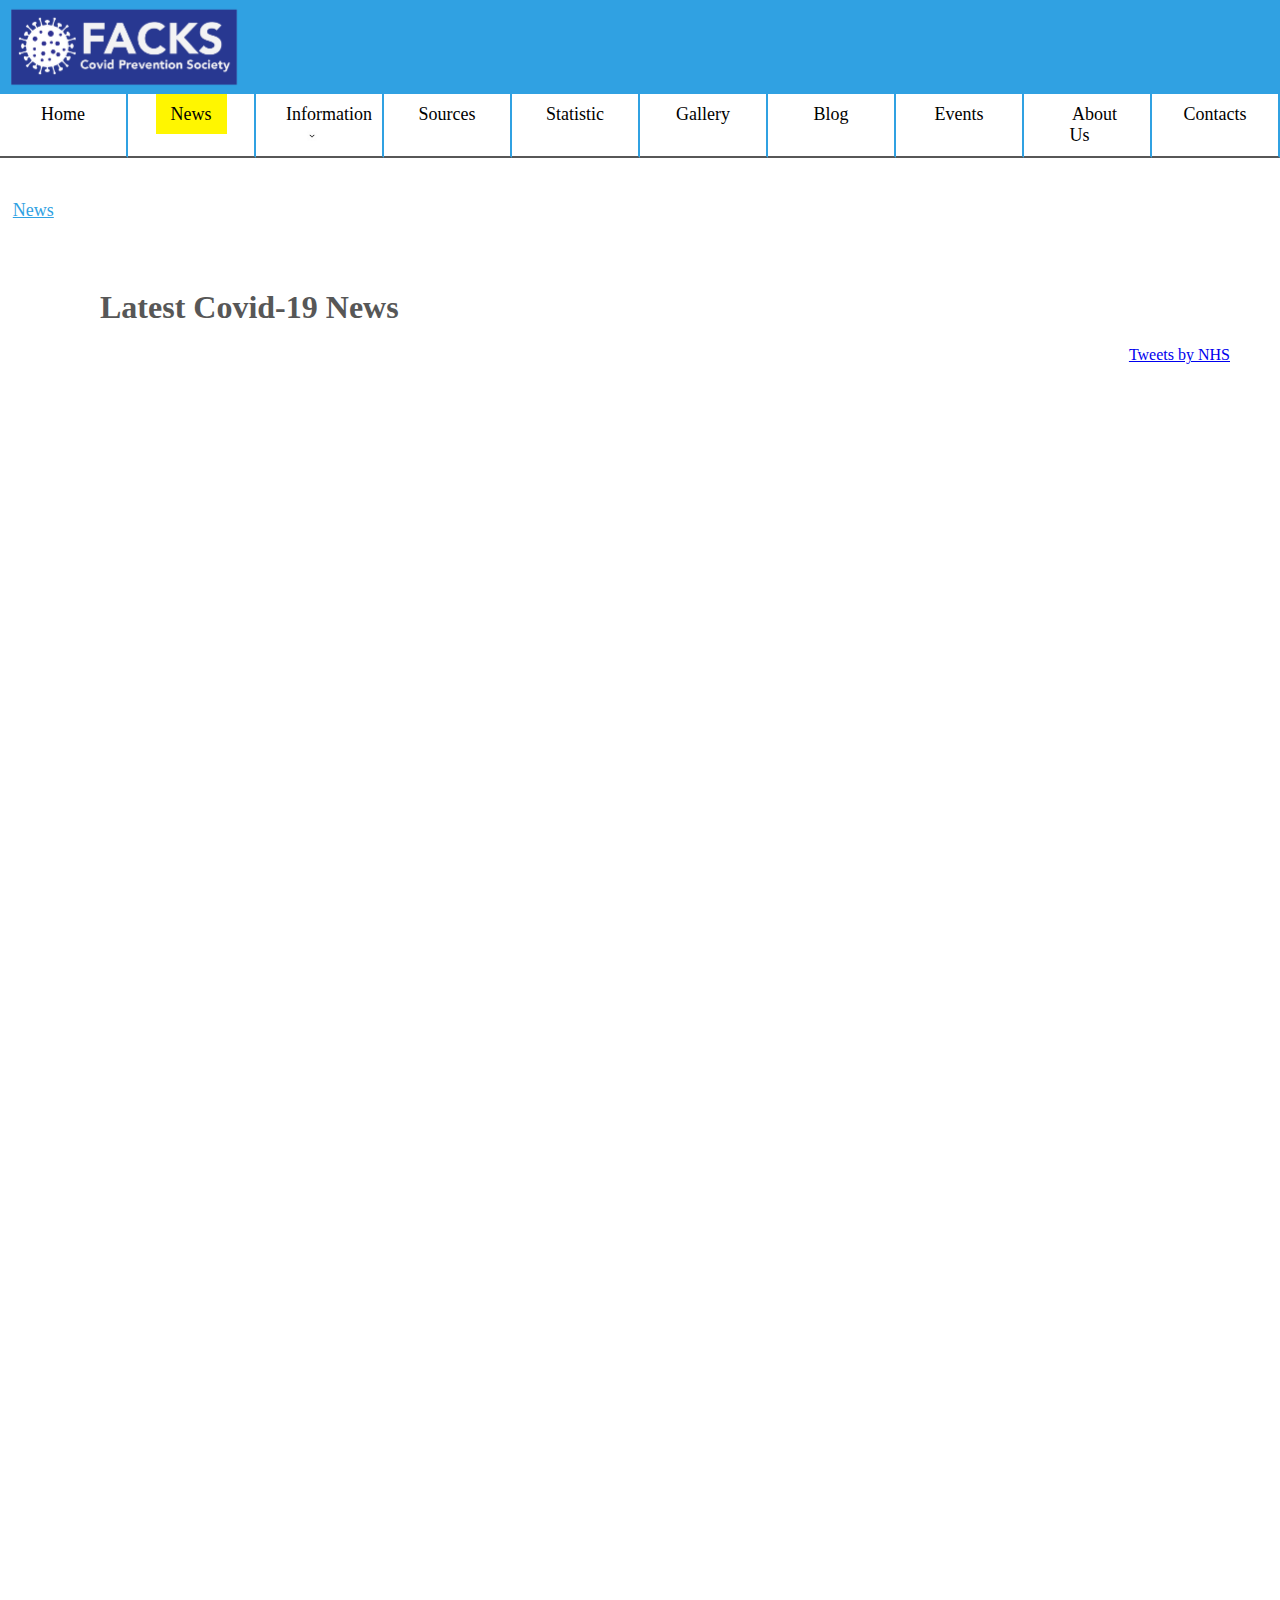
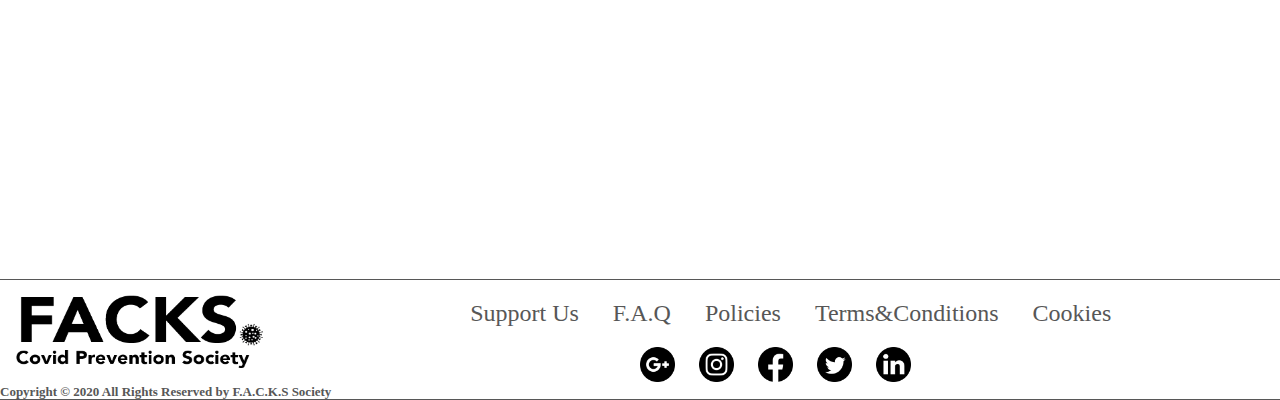
==== index.html @ 6ea4932e "Rename News.html to index.html" ====
<!DOCTYPE html>
<html lang="en">
<head>
  <meta charset="UTF-8">
  <meta name="viewport" content="width=device-width, initial-scale=1.0">
  <title>Document</title>
  <link rel="stylesheet" href="Facks_css.css">
</head>

<body>

  <div class="main-container">

<!--START OF HEADER-->
<header>
  <!--Logo picture with link as you click the logo-->
  <div id = "logoBar">
  <a href="home.html">
    <img src="images/Logos-02.png" alt="facks" id = "headerLogo">
  </a>
  </div>
  <!--Navbar-->
  <nav>
      <ul>
        <li><a href='Home.html' >Home</a></li>
        <li><a href='News.html' class="active">News</a></li>
        <li><a href='Information.html'>Information<img class="resize" src="images/Dropdown.png" alt="Drop down icon"></a>
          <ul class="dropdown">
              <li class="dropdownElements"><a href="CovidInfo.html">What is COVID 19</a></li>
              <li class="dropdownElements"><a href="Symptoms.html">Symptoms</a></li>
              <li class="dropdownElements"><a href="Protection.html">Protection</a></li>
              <li class="dropdownElements"><a href="Risk.html">Risk groups</a></li>
          </ul>
      </li>
        <li><a href='Sourses.hrml'>Sources</a></li>
        <li><a href='Statistic.html'>Statistic</a></li>
        <li><a href='Gallery.html'>Gallery</a></li>
        <li><a href='Blog.html'>Blog</a></li>
        <li><a href='Event.html'>Events</a></li>
        <li><a href='About Us.html'>About Us</a></li> 
        <li><a href='Contacts.html'>Contacts</a></li>
      </ul>
  </nav>
  
</header>
<!--END OF HEADER-->


<!--START OF MAIN-->
<main>
  <div class = "newsContainer">

<div class="breadcrumb">
  <a href="#">News</a>
</div>

    <div class="newsPage">
      <div class = "twitterContainer">
        <a class="twitter-timeline" data-width="200" data-height="600" data-theme="dark" href="https://twitter.com/NHS?ref_src=twsrc%5Etfw">Tweets by NHS</a> <script async src="https://platform.twitter.com/widgets.js" charset="utf-8"></script> 
      </div>

      <div id = "aritcleContainer">
        <div id = "newsSubheading">
          <h1>Latest Covid-19 News</h1>
        </div>
<!-- start sw-rss-feed code --> 
        <div class="rssFeeds">
          <div class="rssGoogleFeed">
            <rssapp-list id="yI7Va8vCUQFLEEfh"></rssapp-list><script src="https://widget.rss.app/v1/list.js" type="text/javascript" async></script>
          </div>

          <div class="rssBBCFeed">
            <iframe width="600" height="1300" src="https://rss.app/embed/v1/zIZH3qRnRa8IjW6z" frameBorder="0"></iframe>
          </div>
      </div>
    </div>
  </div>
</div>
</main>
<!--END OF MAIN-->


<!--START OF FOOTER-->
<footer>
  <head>
      <title>Footer</title>
      <link rel='stylesheet' href='footer.css'>
  </head>
  <footer>
      <div class="footerLogo">
          <img src="images/Logos-04.png" alt="footerLogo">
          <h3>Copyright © 2020 All Rights Reserved by F.A.C.K.S Society</h3>
      </div>
      <div class="footerLinks">
          <p class="links">
              <a href= "#">Support Us</a>
              <a href= "#">F.A.Q</a>
              <a href= "#">Policies</a>
              <a href= "#">Terms&Conditions</a>
              <a href= "#">Cookies</a>
          </p>
      </div>
      <div class="SocialIcons">
        <a href= "#"><img src="images/googleplus.png" alt="GP"></a>
        <a href= "#"><img src="images/Instagram.png" alt="IG"></a>
        <a href= "#"><img src="images/Facebook.png" alt="FB"></a>
        <a href= "#"><img src="images/Twitter.png" alt="TW"></a>
        <a href= "#"><img src="images/Linkedin.png" alt="LI"></a>
    </div>
  </footer>  
<!--END OF FOOTER-->

</div>

<body>

</html>
---- Facks_css.css ----
* {
  box-sizing: border-box;
 }

*:before,
*:after {
 box-sizing: border-box;
}

html,
body {
 height: 100%;
 position: relative;
}

.main-container {
  min-height: 100vh; 
  overflow: hidden;
  display: block;
  position: relative;
  padding-bottom: 100px; 
 }

/*-------------- START OF CONTACT CSS ----------------*/

.contactContainer {
  height: 800px;
}

.h1Contact {
  position: absolute;
  font-size: 20px;
  left: 32%;
  top:18%;
  color: #575757;
}

.contactBox {
  border: 5px solid #30a1e2;
  text-align: left;
  width:500px;
  padding:50px;
  display: block;
  margin: auto;
  border-radius: 10px;
  
}

.contactBox:first-child {
  margin-top: 5%;
}

a.contactTextLink{
  color: #30a1e2;
  font-family: 'Times New Roman', Times, serif;
  font-size: 22px;
  display: inline-block;
  font-weight: 800;
  overflow: hidden;
  background: linear-gradient(to right, #fff600, #fff600 50%, #30a1e2 10%);
  background-clip: text;
  -webkit-background-clip: text;
  -webkit-text-fill-color: transparent;
  background-size: 200% 100%;
  background-position: 100%;
  transition: ease-in 200ms;
}

a.contactTextLink:hover {
  color: #fff600;
  background-position: 0 100%;
}

.contactBox:hover {
  transition: box-shadow 300ms ease-in-out;
  box-shadow: 5px 5px #575757;
}



.shadowANi{
  top: 27%;
  margin-left: 30%;
  height: 600px;
  width: 800px;
  border: 10px;
  border-radius: 4px;
  box-shadow: 10px 10px rgba(0,0,0,1);
  animation: fade 500ms ease-in-out forwards;
  position: absolute;
}

.contactBorder {
  top: 27%;
  margin-left: 30%;
  border: 2px solid #575757;
  text-align: center;
  height: 600px;
  width: 800px;
  border-radius: 4px;
  position: absolute;
  background-color: white;
}

@keyframes fade {
  from {
    opacity: 0;
  }
  to {
    opacity: 1;
  }
}



.center {
  position:absolute;
  top:50%;
  left:50%;
}
.popup-overlay {
  position:fixed;
  top:0px;
  left:0px;
  width:100%;
  height:100vh;
  z-index:3;
  background:rgba(0,0,0,0.5);
  display:none;
}
.popup {
  position: fixed;
  top:-150%;
  left:50%;
  transform:translate(-50%,-50%) scale(1.15);
  width:500px;
  height: 800px;
  background:#f5f5f5;
  z-index:4;
  opacity:0;
  box-shadow:5px 5px 3px rgba(0,0,0,0.2);
  transition: transform 300ms ease-in-out, opacity 300ms ease-in-out;
}
body.showForm .popup-overlay {
  display:block;
}

body.showForm .popup {
  top:50%;
  opacity:1;
  transform:translate(-50%,-50%) scale(1);
}
.popup .popup-close {
  position:absolute;
  top:-10px;
  right:-10px;
  width:40px;
  height:40px;
  background: #575757;
  color:#f5f5f5;
  font-size:25px;
  font-weight:600;
  cursor:pointer;
  box-shadow: 5px 5px #222;
}
.popup .form .avatar {
  margin:30px 0px 20px;
  text-align:center;
}
.popup .form .avatar img {
  width:120px;
}
.popup .form .header {
  text-align:center;
  font-size:20px;
  font-weight:600;
  color:#222;
  margin:20px 0px;
}
.popup .form .element {
  padding:8px 20px;
}
.popup .form .element label {
  display:block;
  font-size:14px;
  color:#222;
  margin-bottom:5px;
  margin-left: 5px;
  float: left;
}
.popup .form .element input {
  width:100%;
  padding:8px 10px;
  box-sizing:border-box;
  outline:none;
  border:1px solid #aaa;
  background:#eee;
  border-radius:5px;
  display: inline-block;
}
.popup .form .element button {
  margin-top:5px;
  width:100%;
  padding:10px 0px;
  text-transform:uppercase;
  outline:none;
  border:none;
  font-size:15px;
  font-weight:600;
  border-radius:5px;
  cursor:pointer;
  background:#30a1e2;
  color:#f5f5f5;
}

#message {
  height:150px;
  font-size: 14px;
  background: #eee;
}


.shadowANi-Med {
  height: 750px;
  width: 800px;
  border: 10px;
  border-radius: 4px;
  box-shadow: 10px 10px rgba(0,0,0,1);
  animation: fade 500ms ease-in-out forwards;
  position: absolute;
  top: -3px;
  left: -3px;
}

.contactBorder-Med { 
  top: 22%;
  margin-left: 30%;
  border: 2px solid #575757;
  height: 750px;
  width: 800px;
  border-radius: 4px;
  position: absolute;
  background-color: white;
}

.gettingMed-container {
  height: 1000px;
}

.gettingMed-container ul li{
  float: left;
  padding: 10px;
  font-size: 18px;
  color: #575757;
}

.gettingMed-container ul li a:hover{
  color: #fff600;
}

.gettingMed-container ul li a{
  color: #30a1e2;
}

.gettingMed-container ul h2{
  float: left;
  padding: 5px;
  display: block;
}

#list-emerg1 {
  font-size: 26px;
  font-weight: 1000;
  padding-top: 20px;
  color: #575757;
}

#list-emerg2 {
  font-size: 26px;
  font-weight: 1000;
  padding-top: 30px;
  color: #575757;
}

#list-emerg3 {
  font-size: 26px;
  font-weight: 1000;
  padding-top: 170px;
  color: #575757;
}

.gettingMed-container ul h2 {
  color: #575757;
}


/*---------------------END OF CONTACT CSS---------------------*/

/*-------------------- START OF NEWS CSS ---------------------*/

.twitterContainer {
  position: relative;
  float: right;
  bottom: -8%;
  margin-right: 50px;
}

#aritcleContainer {
margin-left: 0px;
float: left;
width:1400px;
bottom: -20%;
height: auto;
}

#newsSubheading {
  font-family: 'Times New Roman', Times, serif;
  text-align: left;
  padding-left: 100px;
  color: #575757;
  display: block;
}

.rssGoogleFeed {
  left: 20%;
  margin-left: 0px;
  position: absolute;
  display: inline;
  z-index: 0;
  width: 80%;
}
.rssBBCFeed {
  left: 50px;
  position: absolute;
  display: inline;
}

.newsPage {
  height: 1200px;
}

.newsContainer {
  height: 1500px;
}


/*----------------------- END OF NEWS CSS -----------------------*/

/*----------------------- Nav bar CSS CODE -----------------------*/

body{
  margin: 0;
  font-family: 'Times New Roman', Times, serif;
}

main {
  padding-top:250px;
  padding-bottom: 150px;
}

header {
  background: #30a1e2;
  position: fixed;
  width: 100vw;
  z-index: 1;
  display: block;
}
header img{  
  width:20%;
  
}
/*---start of navbar design*/
header nav{
  background-color: rgb(255, 255, 255);
  float: left;
  width: 100vw;
  
}

header nav ul li:hover{
  background-color:  #fff600;
  transition: background-color 300ms ease-in-out;
}

.active {
  background-color:  #fff600;
}

.breadcrumb {
  display: block;
  position: absolute;
  top:200px;
  left: 1%;
  font-size: 18px;
  color: #575757;
}

.breadcrumb a{
  color: #30a1e2;
}

.breadcrumb a:hover {
  color: #fff600;
}
   
header nav ul:not(.dropdown):not(.symptoms){ 
  box-sizing: border-box;
  display: flex;
  justify-content: space-evenly;
  list-style-type: none;
  margin: 0;
  padding: 0;
}
header nav ul li:not(.dropdownElements):not(.symptomsList){ 
  border-right: 2px solid #30a1e2;
  border-bottom: 2px solid #575757;
  width: 10%;
  text-align: center;
  padding: 10px 15px;
  position: relative;
}
header nav ul li:last-child{
  border-right: none;
}
header nav ul li a:not(.symptomsList){
  display: inline;
  padding: 10px 15px;
  color: black;
  font-size: large;
  text-decoration: none;
  
}
header nav ul li:hover:not(.symptomsList){
  background-color:  #fff600;
}

.dropdown{
  top: 41px;
  left: -2px;
  right: -2px;
  margin: 0;
  padding: 10px;
  background-color:  #fff;
  display: none;
  position: absolute;
  border: 2px solid #30a1e2;
}
nav ul li:hover ul:not(.symptomsList){
  display: block;
}
.dropdownElements{
  list-style: none;
  float: left;
}
.dropdownElements:hover{
  background-color: #fff600;
}
nav ul li ul li a:not(.symptomsList){
  float: left;
}
.resize {
  width: 30px;
  height: auto;
}
.resize {
  width: 10px;
  height: auto;
}


/*---------------------- End of navbar design -----------------*/



/*--------------------- START OF FOOTER CSS -------------------*/
footer{
  position: absolute;
  border-top: 1px solid #575757;
  bottom: 0px;
  width: 100%;
  display: block;
}
.footerLogo{
  float: left;
  vertical-align: top;
  margin: 0;
}

.footerLogo img{
  width: 270px;
  height: 100px;
  
}
.footerLogo h3{
  display: block;
  margin: 0;
  text-align: justify;
  font-size: small;
  color: #575757;
}
.footerLinks{
  display: block;
  float: center;
  margin:0;
}

.links{
  margin: 20px 0 20px;
  text-align: center;

}
.links a{
  display: inline-block;
  margin-right: 30px;
  text-decoration: none;
  color: #575757;
  font-size:x-large;
}
.links a:hover{
  color:  #fff600;
}
.SocialIcons{
  float: center;
  margin-left: 50%;
}
.SocialIcons a, .SocialIcons img{
  width: 35px;
  height: 35px;
  margin-right: 10px;

}
.SocialIcons img:hover{
  color: #575757;
}
/*----------------------- END OF FOOTER CSS ---------------------*/
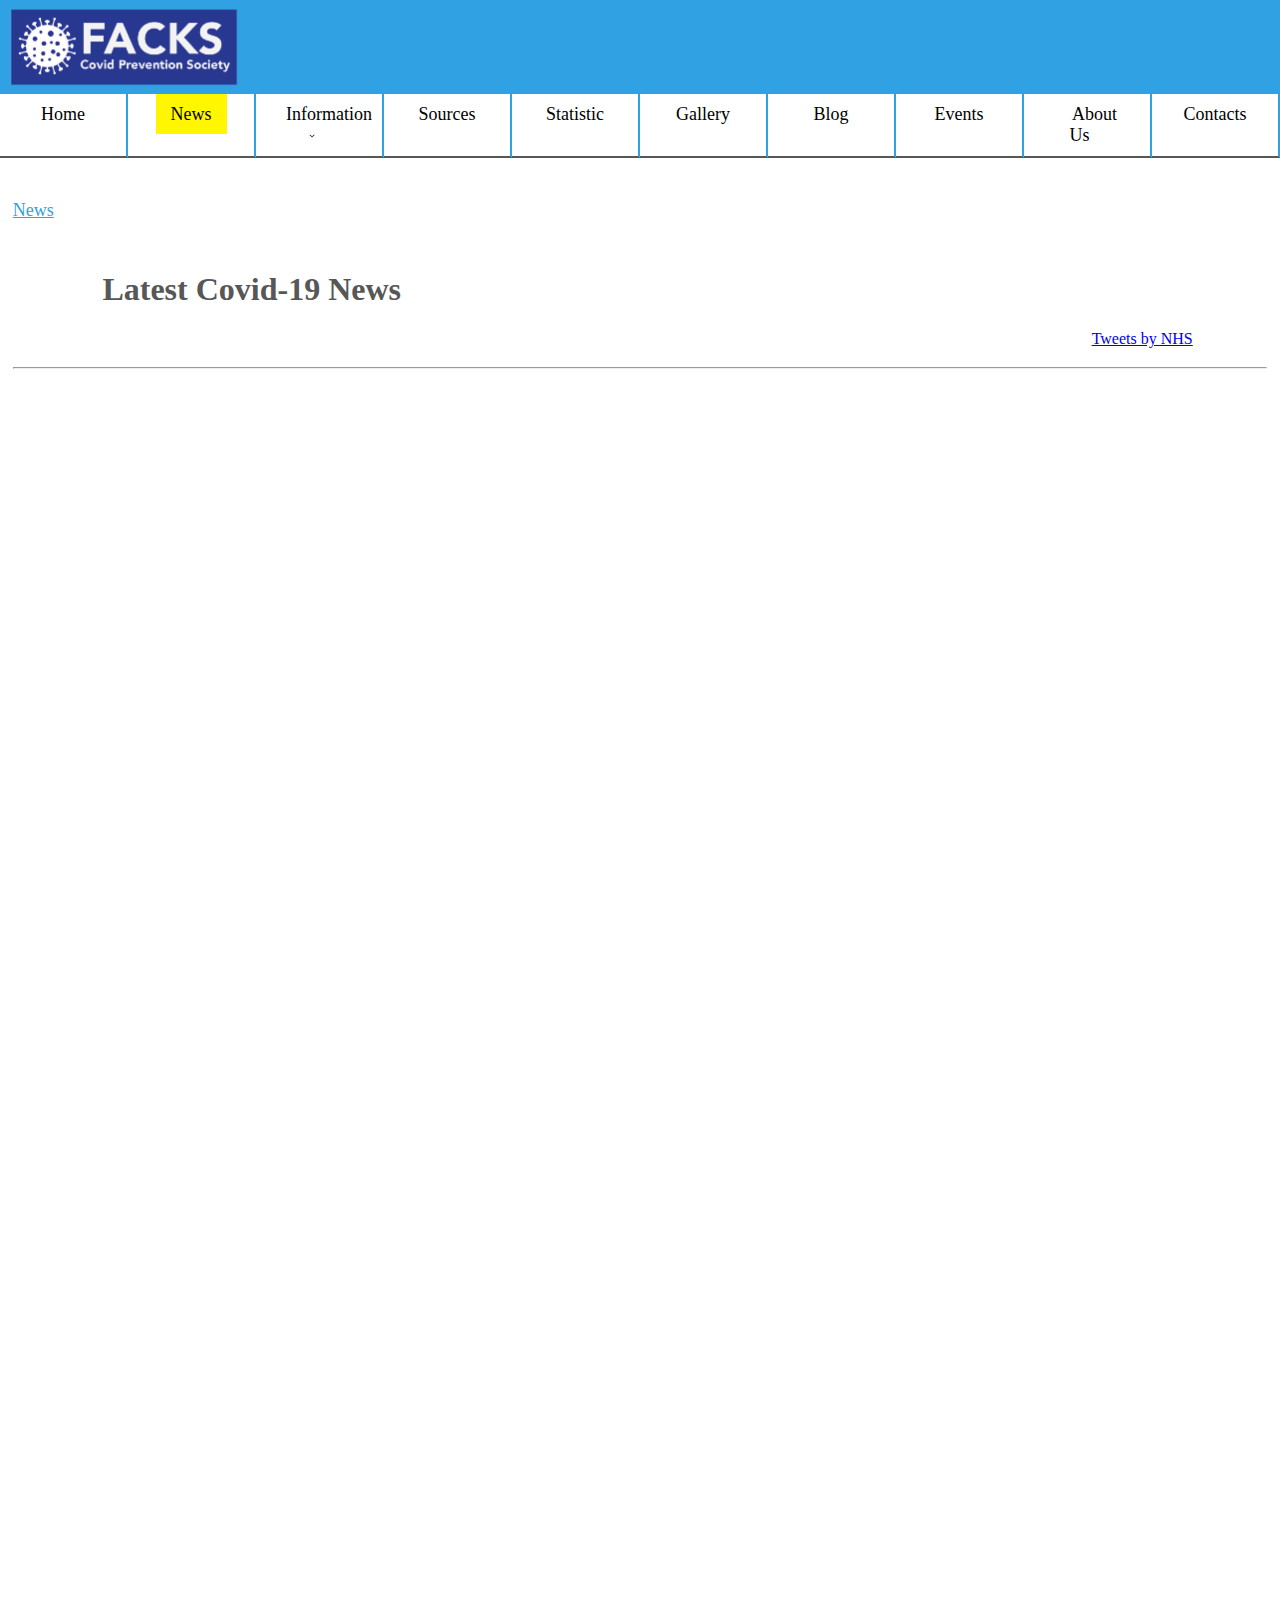
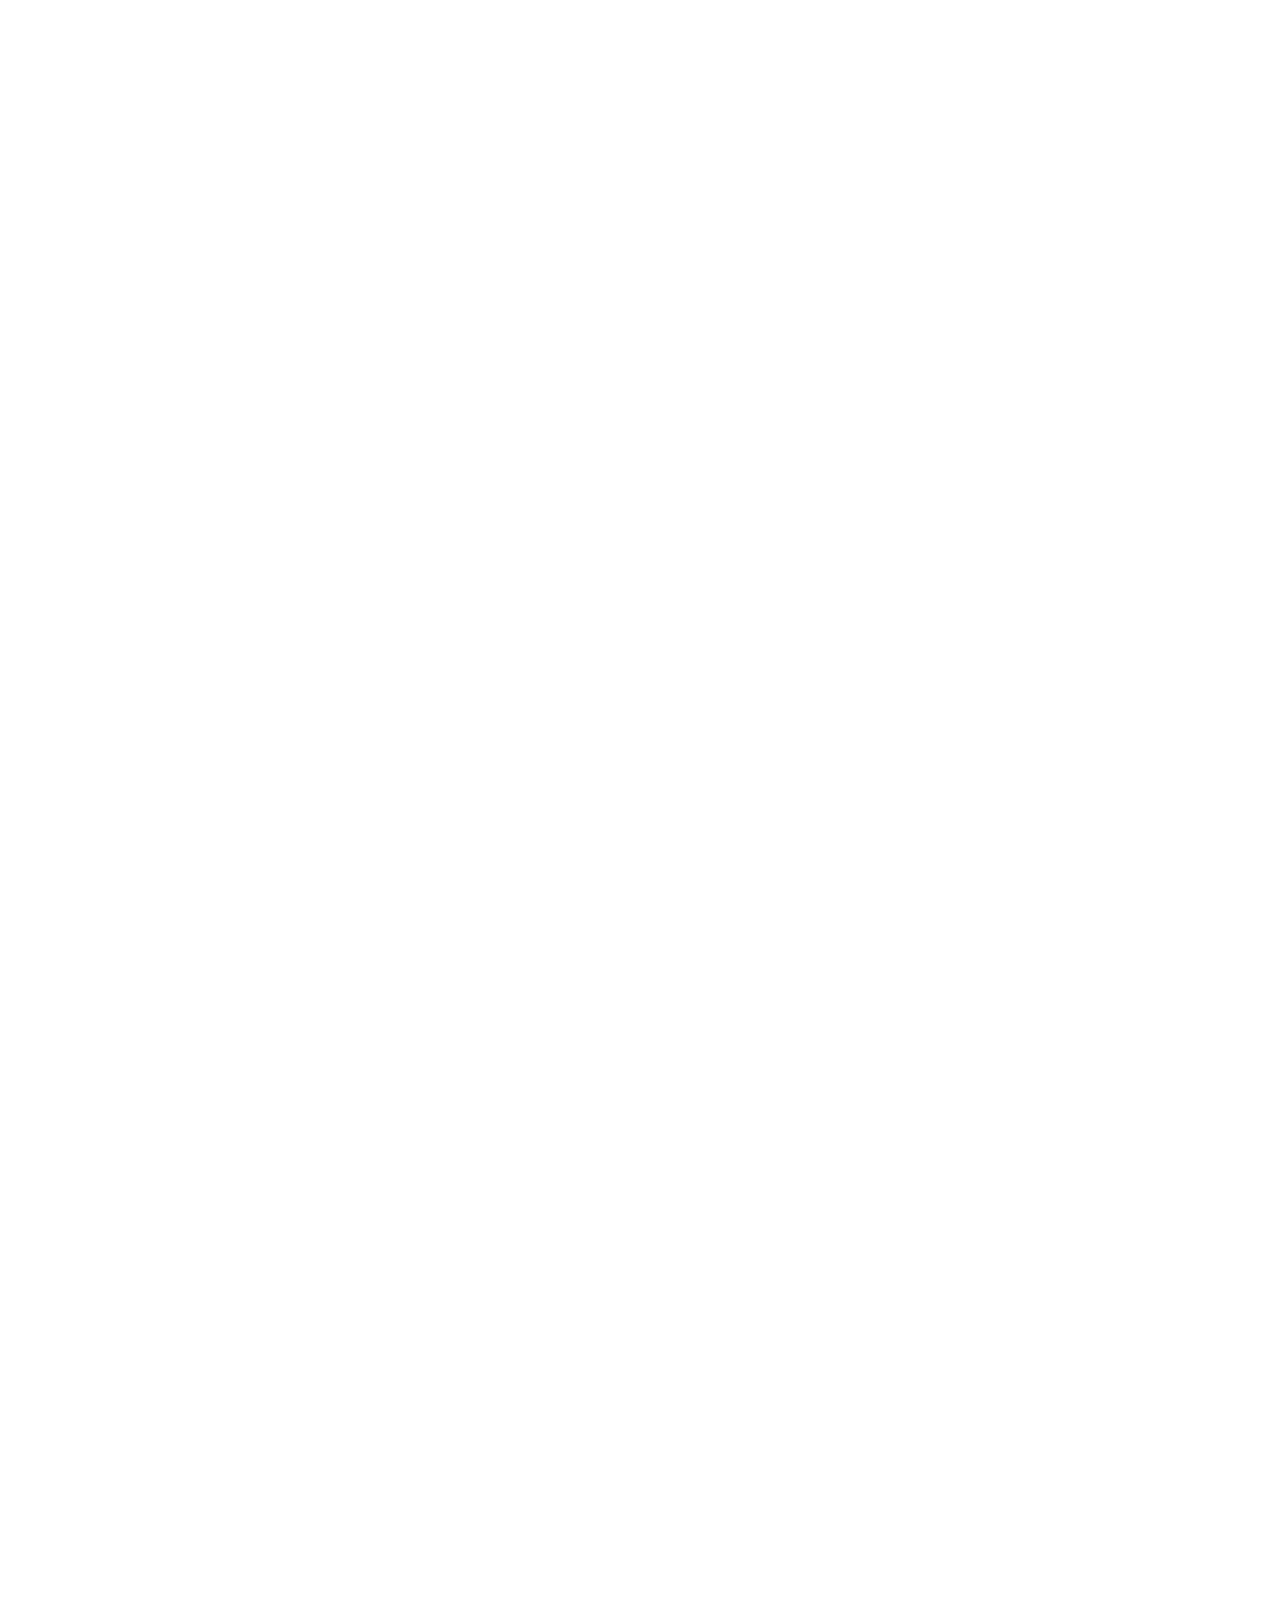
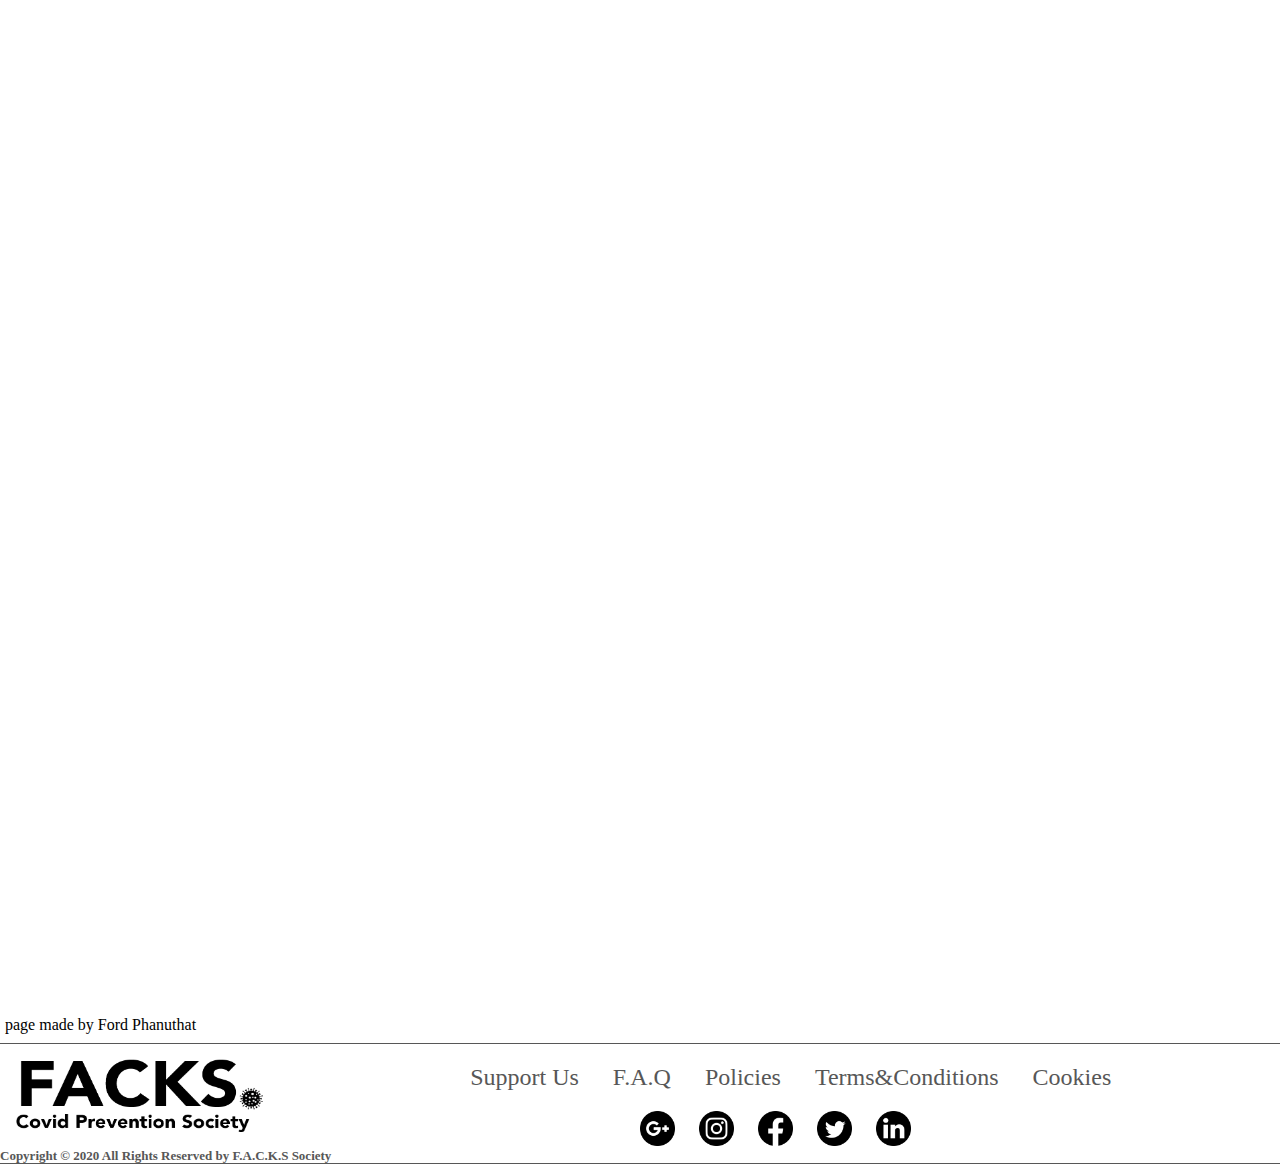
==== commit 8e08f830: "my commit" ====
--- a/index.html
+++ b/index.html
@@ -3,8 +3,9 @@
 <head>
   <meta charset="UTF-8">
   <meta name="viewport" content="width=device-width, initial-scale=1.0">
-  <title>Document</title>
-  <link rel="stylesheet" href="Facks_css.css">
+  <title>News</title>
+  <link rel="stylesheet" href="Facks_css(Ford).css">
+  <link rel="stylesheet" href="bootstrap-grid.min.css">
 </head>
 
 <body>
@@ -22,7 +23,7 @@
   <!--Navbar-->
   <nav>
       <ul>
-        <li><a href='Home.html' >Home</a></li>
+        <li><a href='index.html' >Home</a></li>
         <li><a href='News.html' class="active">News</a></li>
         <li><a href='Information.html'>Information<img class="resize" src="images/Dropdown.png" alt="Drop down icon"></a>
           <ul class="dropdown">
@@ -49,36 +50,59 @@
 <!--START OF MAIN-->
 <main>
   <div class = "newsContainer">
-
-<div class="breadcrumb">
-  <a href="#">News</a>
-</div>
-
-    <div class="newsPage">
-      <div class = "twitterContainer">
-        <a class="twitter-timeline" data-width="200" data-height="600" data-theme="dark" href="https://twitter.com/NHS?ref_src=twsrc%5Etfw">Tweets by NHS</a> <script async src="https://platform.twitter.com/widgets.js" charset="utf-8"></script> 
+      
+      <div class="breadcrumb">
+        <a href="News.html">News</a>
       </div>
 
-      <div id = "aritcleContainer">
+      <div class="newsPage">
+
+
+      <div class = "aritcleContainer">
         <div id = "newsSubheading">
           <h1>Latest Covid-19 News</h1>
         </div>
-<!-- start sw-rss-feed code --> 
-        <div class="rssFeeds">
-          <div class="rssGoogleFeed">
-            <rssapp-list id="yI7Va8vCUQFLEEfh"></rssapp-list><script src="https://widget.rss.app/v1/list.js" type="text/javascript" async></script>
+
+
+          <div class="row">
+            <div class="col-10">
+
+              <rssapp-wall id="yI7Va8vCUQFLEEfh"></rssapp-wall><script src="https://widget.rss.app/v1/wall.js" type="text/javascript" async></script>
+
+            </div>
+
+            <div class="col-2">
+              <a class="twitter-timeline" data-width="250" data-height="800" data-theme="dark" href="https://twitter.com/NHS?ref_src=twsrc%5Etfw">Tweets by NHS</a> <script async src="https://platform.twitter.com/widgets.js" charset="utf-8"></script> 
+            </div>
+
           </div>
 
-          <div class="rssBBCFeed">
-            <iframe width="600" height="1300" src="https://rss.app/embed/v1/zIZH3qRnRa8IjW6z" frameBorder="0"></iframe>
+          <hr><br>
+
+
+
+            <div class="row">
+
+              <div class="col">
+                <iframe width="600" height="1300" src="https://rss.app/embed/v1/zIZH3qRnRa8IjW6z" frameBorder="0"></iframe>
+              </div>
+
+
+              <div class="col-6">
+                <rssapp-list id="bZxc2tmJcLgSDu6D"></rssapp-list><script src="https://widget.rss.app/v1/list.js" type="text/javascript" async></script>
+              </div>
+
+
           </div>
+
       </div>
     </div>
   </div>
-</div>
+
 </main>
 <!--END OF MAIN-->
 
+<p class = "madeBy">page made by Ford Phanuthat</p>
 
 <!--START OF FOOTER-->
 <footer>
@@ -107,11 +131,16 @@
         <a href= "#"><img src="images/Twitter.png" alt="TW"></a>
         <a href= "#"><img src="images/Linkedin.png" alt="LI"></a>
     </div>
+
+  </div>
+
   </footer>  
 <!--END OF FOOTER-->
 
 </div>
 
+<script type="text/javascript" src="bootstrap.min.js"></script>
+
 <body>
 
-</html>
+</html>--- a/Facks_css(Ford).css
+++ b/Facks_css(Ford).css
@@ -0,0 +1,556 @@
+* {
+  box-sizing: border-box;
+ }
+
+*:before,
+*:after {
+ box-sizing: border-box;
+}
+
+html,
+body {
+ height: 100%;
+ position: relative;
+}
+
+.main-container {
+  min-height: 100vh; 
+  overflow: hidden;
+  display: block;
+  position: relative;
+  padding-bottom: 100px; 
+ }
+
+/*-------------- START OF CONTACT CSS ----------------*/
+
+.contactContainer {
+  height: 800px;
+}
+
+.h1Contact {
+  position: absolute;
+  font-size: 20px;
+  left: 32%;
+  top:18%;
+  color: #575757;
+}
+
+.contactBox {
+  border: 5px solid #30a1e2;
+  text-align: left;
+  width:500px;
+  padding:50px;
+  display: block;
+  margin: auto;
+  border-radius: 10px;
+  
+}
+
+.contactBox:first-child {
+  margin-top: 5%;
+}
+
+a.contactTextLink{
+  color: #30a1e2;
+  font-family: 'Times New Roman', Times, serif;
+  font-size: 22px;
+  display: inline-block;
+  font-weight: 800;
+  overflow: hidden;
+  background: linear-gradient(to right, #fff600, #fff600 50%, #30a1e2 10%);
+  background-clip: text;
+  -webkit-background-clip: text;
+  -webkit-text-fill-color: transparent;
+  background-size: 200% 100%;
+  background-position: 100%;
+  transition: ease-in 200ms;
+}
+
+a.contactTextLink:hover {
+  color: #fff600;
+  background-position: 0 100%;
+}
+
+.contactBox:hover {
+  transition: box-shadow 300ms ease-in-out;
+  box-shadow: 5px 5px #575757;
+}
+
+
+
+.shadowANi{
+  top: 27%;
+  margin-left: 30%;
+  height: 600px;
+  width: 800px;
+  border: 10px;
+  border-radius: 4px;
+  box-shadow: 10px 10px rgba(0,0,0,1);
+  animation: fade 500ms ease-in-out forwards;
+  position: absolute;
+}
+
+.contactBorder {
+  top: 27%;
+  margin-left: 30%;
+  border: 2px solid #575757;
+  text-align: center;
+  height: 600px;
+  width: 800px;
+  border-radius: 4px;
+  position: absolute;
+  background-color: white;
+}
+
+@keyframes fade {
+  from {
+    opacity: 0;
+  }
+  to {
+    opacity: 1;
+  }
+}
+
+
+
+.center {
+  position:absolute;
+  top:50%;
+  left:50%;
+}
+.popup-overlay {
+  position:fixed;
+  top:0px;
+  left:0px;
+  width:100%;
+  height:100vh;
+  z-index:3;
+  background:rgba(0,0,0,0.5);
+  display:none;
+}
+.popup {
+  position: fixed;
+  top:-150%;
+  left:50%;
+  transform:translate(-50%,-50%) scale(1.15);
+  width:500px;
+  height: 800px;
+  background:#f5f5f5;
+  z-index:4;
+  opacity:0;
+  box-shadow:5px 5px 3px rgba(0,0,0,0.2);
+  transition: transform 300ms ease-in-out, opacity 300ms ease-in-out;
+}
+body.showForm .popup-overlay {
+  display:block;
+}
+
+body.showForm .popup {
+  top:50%;
+  opacity:1;
+  transform:translate(-50%,-50%) scale(1);
+}
+.popup .popup-close {
+  position:absolute;
+  top:-10px;
+  right:-10px;
+  width:40px;
+  height:40px;
+  background: #575757;
+  color:#f5f5f5;
+  font-size:25px;
+  font-weight:600;
+  cursor:pointer;
+  box-shadow: 5px 5px #222;
+}
+.popup .form .avatar {
+  margin:30px 0px 20px;
+  text-align:center;
+}
+.popup .form .avatar img {
+  width:120px;
+}
+.popup .form .header {
+  text-align:center;
+  font-size:20px;
+  font-weight:600;
+  color:#222;
+  margin:20px 0px;
+}
+.popup .form .element {
+  padding:8px 20px;
+}
+.popup .form .element label {
+  display:block;
+  font-size:14px;
+  color:#222;
+  margin-bottom:5px;
+  margin-left: 5px;
+  float: left;
+}
+.popup .form .element input {
+  width:100%;
+  padding:8px 10px;
+  box-sizing:border-box;
+  outline:none;
+  border:1px solid #aaa;
+  background:#eee;
+  border-radius:5px;
+  display: inline-block;
+}
+.popup .form .element button {
+  margin-top:5px;
+  width:100%;
+  padding:10px 0px;
+  text-transform:uppercase;
+  outline:none;
+  border:none;
+  font-size:15px;
+  font-weight:600;
+  border-radius:5px;
+  cursor:pointer;
+  background:#30a1e2;
+  color:#f5f5f5;
+}
+
+#message {
+  height:150px;
+  font-size: 14px;
+  background: #eee;
+}
+
+.h1Med {
+  position: absolute;
+  font-size: 20px;
+  left: 32%;
+  color: #575757;
+}
+
+.shadowANi-Med {
+  height: 750px;
+  width: 800px;
+  border: 10px;
+  border-radius: 4px;
+  box-shadow: 10px 10px rgba(0,0,0,1);
+  animation: fade 500ms ease-in-out forwards;
+  position: absolute;
+  top: -3px;
+  left: -3px;
+}
+
+.contactBorder-Med { 
+  top: 22%;
+  margin-left: 30%;
+  border: 2px solid #575757;
+  height: 750px;
+  width: 800px;
+  border-radius: 4px;
+  position: absolute;
+  background-color: white;
+}
+
+.gettingMed-container {
+  height: 1000px;
+}
+
+.gettingMed-container ul li{
+  float: left;
+  padding: 10px;
+  font-size: 18px;
+  color: #575757;
+}
+
+.gettingMed-container ul li a:hover{
+  color: #fff600;
+}
+
+.gettingMed-container ul li a{
+  color: #30a1e2;
+}
+
+.gettingMed-container ul h2{
+  float: left;
+  padding: 5px;
+  display: block;
+}
+
+#list-emerg1 {
+  font-size: 26px;
+  font-weight: 1000;
+  padding-top: 20px;
+  color: #575757;
+}
+
+#list-emerg2 {
+  font-size: 26px;
+  font-weight: 1000;
+  padding-top: 30px;
+  color: #575757;
+}
+
+#list-emerg3 {
+  font-size: 26px;
+  font-weight: 1000;
+  padding-top: 170px;
+  color: #575757;
+}
+
+.gettingMed-container ul h2 {
+  color: #575757;
+}
+
+
+/*---------------------END OF CONTACT CSS---------------------*/
+
+/*-------------------- START OF NEWS CSS ---------------------*/
+
+
+
+.twitterContainer {
+  position: absolute;
+  top: 18%;
+  right: 1%;
+  z-index: 1;
+}
+
+.aritcleContainer {
+margin-left: 0px;
+float: left;
+width: 100%;
+bottom: -20%;
+height: auto;
+}
+
+
+#newsSubheading {
+  font-family: 'Times New Roman', Times, serif;
+  text-align: left;
+  padding-left: 8%;
+  color: #575757;
+  display: block;
+}
+
+.rssGoogleFeed {
+  left: 20%;
+  margin-left: 0px;
+  position: absolute;
+  display: inline;
+  z-index: 0;
+  width: 80%;
+}
+.rssBBCFeed {
+  left: 50px;
+  position: absolute;
+  display: inline;
+}
+
+.newsContainer {
+  height: 3800px;
+}
+
+ main .newsContainer hr {
+  width: 98%;
+  margin-top: 1.5%;
+  margin-bottom: 1.5%;
+}
+
+main .aritcleContainer .col {
+  margin-left: 5%;
+}
+
+main .aritcleContainer .col-6 {
+  margin-right: 6%;
+  margin-top: auto;
+}
+
+/*----------------------- END OF NEWS CSS -----------------------*/
+
+/*----------------------- Nav bar CSS CODE -----------------------*/
+
+body{
+  margin: 0;
+  font-family: 'Times New Roman', Times, serif;
+}
+
+main {
+  padding-top:250px;
+  padding-bottom: 150px;
+}
+
+header {
+  background: #30a1e2;
+  position: fixed;
+  width: 100vw;
+  z-index: 2;
+}
+header img{  
+  width:20%;
+  
+}
+/*---start of navbar design*/
+header nav{
+  background-color: rgb(255, 255, 255);
+  float: left;
+  width: 100vw;
+  
+}
+
+header nav ul li:hover{
+  background-color:  #fff600;
+  transition: background-color 300ms ease-in-out;
+}
+
+.active {
+  background-color:  #fff600;
+}
+
+.breadcrumb {
+  display: block;
+  position: absolute;
+  top:200px;
+  left: 1%;
+  font-size: 18px;
+  color: #575757;
+}
+
+.breadcrumb a{
+  color: #30a1e2;
+}
+
+.breadcrumb a:hover {
+  color: #fff600;
+}
+   
+header nav ul:not(.dropdown):not(.symptoms){ 
+  box-sizing: border-box;
+  display: flex;
+  justify-content: space-evenly;
+  list-style-type: none;
+  margin: 0;
+  padding: 0;
+}
+header nav ul li:not(.dropdownElements):not(.symptomsList){ 
+  border-right: 2px solid #30a1e2;
+  border-bottom: 2px solid #575757;
+  width: 10%;
+  text-align: center;
+  padding: 10px 15px;
+  position: relative;
+}
+header nav ul li:last-child{
+  border-right: none;
+}
+header nav ul li a:not(.symptomsList){
+  display: inline;
+  padding: 10px 15px;
+  color: black;
+  font-size: large;
+  text-decoration: none;
+  
+}
+header nav ul li:hover:not(.symptomsList){
+  background-color:  #fff600;
+}
+
+.dropdown{
+  top: 41px;
+  left: -2px;
+  right: -2px;
+  margin: 0;
+  padding: 10px;
+  background-color:  #fff;
+  display: none;
+  position: absolute;
+  border: 2px solid #30a1e2;
+}
+nav ul li:hover ul:not(.symptomsList){
+  display: block;
+}
+.dropdownElements{
+  list-style: none;
+  float: left;
+}
+.dropdownElements:hover{
+  background-color: #fff600;
+}
+nav ul li ul li a:not(.symptomsList){
+  float: left;
+}
+.resize {
+  width: 30px;
+  height: auto;
+}
+.resize {
+  width: 10px;
+  height: auto;
+}
+
+
+/*---------------------- End of navbar design -----------------*/
+
+.madeBy {
+  margin-bottom: 30px;
+  margin-left: 5px;
+}
+
+/*--------------------- START OF FOOTER CSS -------------------*/
+footer{
+  position: absolute;
+  border-top: 1px solid #575757;
+  bottom: 0px;
+  width: 100%;
+  display: block;
+}
+.footerLogo{
+  float: left;
+  vertical-align: top;
+  margin: 0;
+}
+
+.footerLogo img{
+  width: 270px;
+  height: 100px;
+  
+}
+.footerLogo h3{
+  display: block;
+  margin: 0;
+  text-align: justify;
+  font-size: small;
+  color: #575757;
+}
+.footerLinks{
+  display: block;
+  float: center;
+  margin:0;
+}
+
+.links{
+  margin: 20px 0 20px;
+  text-align: center;
+
+}
+.links a{
+  display: inline-block;
+  margin-right: 30px;
+  text-decoration: none;
+  color: #575757;
+  font-size:x-large;
+}
+.links a:hover{
+  color:  #fff600;
+}
+.SocialIcons{
+  float: center;
+  margin-left: 50%;
+}
+.SocialIcons a, .SocialIcons img{
+  width: 35px;
+  height: 35px;
+  margin-right: 10px;
+
+}
+.SocialIcons img:hover{
+  color: #575757;
+}
+/*----------------------- END OF FOOTER CSS ---------------------*/